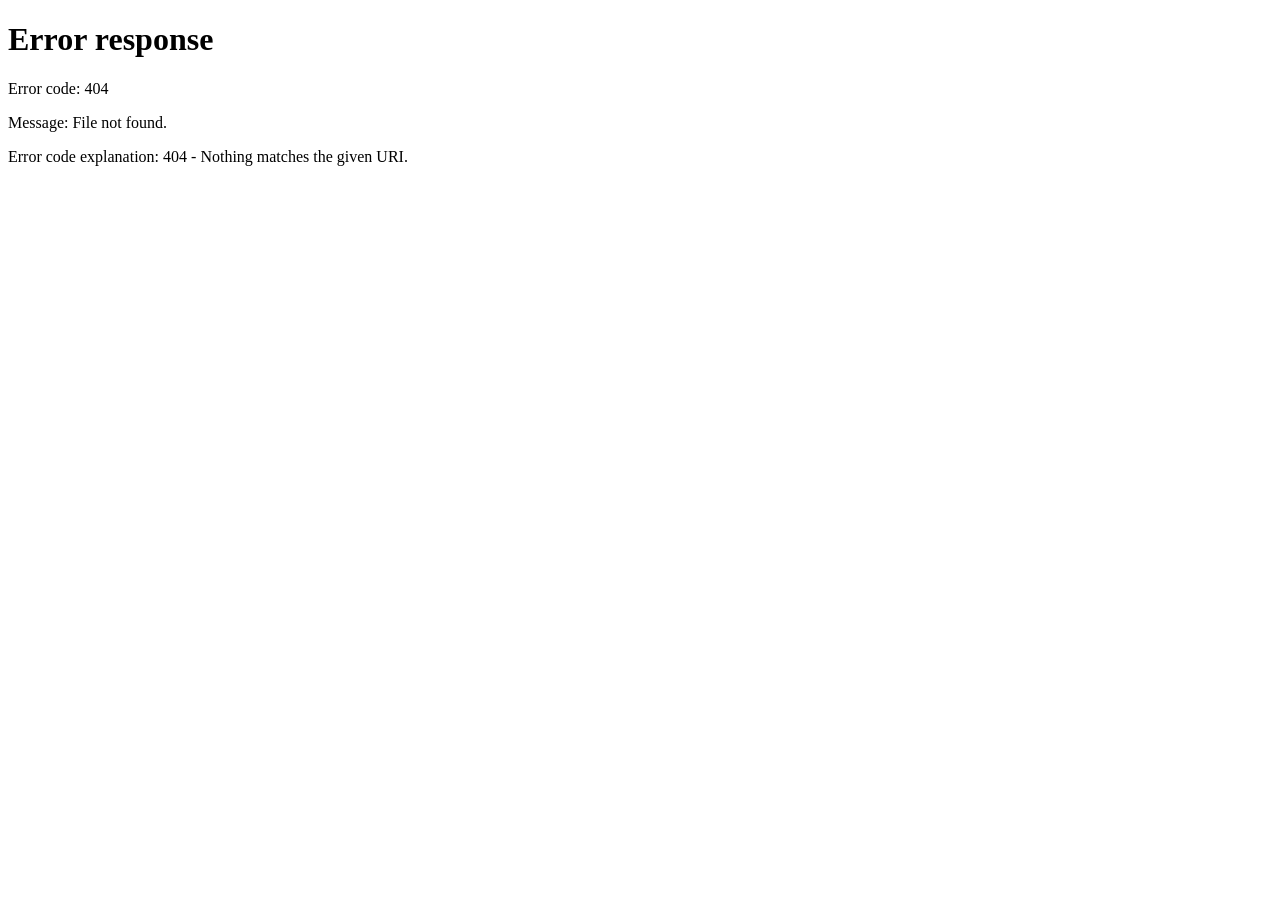
==== index.html @ eab2c926 "Add files via upload" ====
<html xmlns="http://www.w3.org/1999/xhtml" lang="en">

<head>
	<meta http-equiv="Content-Type" content="text/html; charset=utf-8" />
	<meta name="description" content="HTTrack is an easy-to-use website mirror utility. It allows you to download a World Wide website from the Internet to a local directory,building recursively all structures, getting html, images, and other files from the server to your computer. Links are rebuiltrelatively so that you can freely browse to the local site (works with any browser). You can mirror several sites together so that you can jump from one toanother. You can, also, update an existing mirror site, or resume an interrupted download. The robot is fully configurable, with an integrated help" />
	<meta name="keywords" content="httrack, HTTRACK, HTTrack, winhttrack, WINHTTRACK, WinHTTrack, offline browser, web mirror utility, aspirateur web, surf offline, web capture, www mirror utility, browse offline, local  site builder, website mirroring, aspirateur www, internet grabber, capture de site web, internet tool, hors connexion, unix, dos, windows 95, windows 98, solaris, ibm580, AIX 4.0, HTS, HTGet, web aspirator, web aspirateur, libre, GPL, GNU, free software" />
	<title>Local index - Dreyson Global</title>
  <!-- Mirror and index made by HTTrack Website Copier/3.49-2 [XR&CO'2014] -->
	<style type="text/css">
	<!--

body {
	margin: 0;  padding: 0;  margin-bottom: 15px;  margin-top: 8px;
	background: #77b;
}
body, td {
	font: 14px "Trebuchet MS", Verdana, Arial, Helvetica, sans-serif;
	}

#subTitle {
	background: #000;  color: #fff;  padding: 4px;  font-weight: bold; 
	}

#siteNavigation a, #siteNavigation .current {
	font-weight: bold;  color: #448;
	}
#siteNavigation a:link    { text-decoration: none; }
#siteNavigation a:visited { text-decoration: none; }

#siteNavigation .current { background-color: #ccd; }

#siteNavigation a:hover   { text-decoration: none;  background-color: #fff;  color: #000; }
#siteNavigation a:active  { text-decoration: none;  background-color: #ccc; }


a:link    { text-decoration: underline;  color: #00f; }
a:visited { text-decoration: underline;  color: #000; }
a:hover   { text-decoration: underline;  color: #c00; }
a:active  { text-decoration: underline; }

#pageContent {
	clear: both;
	border-bottom: 6px solid #000;
	padding: 10px;  padding-top: 20px;
	line-height: 1.65em;
	background-image: url(backblue.gif);
	background-repeat: no-repeat;
	background-position: top right;
	}

#pageContent, #siteNavigation {
	background-color: #ccd;
	}


.imgLeft  { float: left;   margin-right: 10px;  margin-bottom: 10px; }
.imgRight { float: right;  margin-left: 10px;   margin-bottom: 10px; }

hr { height: 1px;  color: #000;  background-color: #000;  margin-bottom: 15px; }

h1 { margin: 0;  font-weight: bold;  font-size: 2em; }
h2 { margin: 0;  font-weight: bold;  font-size: 1.6em; }
h3 { margin: 0;  font-weight: bold;  font-size: 1.3em; }
h4 { margin: 0;  font-weight: bold;  font-size: 1.18em; }

.blak { background-color: #000; }
.hide { display: none; }
.tableWidth { min-width: 400px; }

.tblRegular       { border-collapse: collapse; }
.tblRegular td    { padding: 6px;  background-image: url(fade.gif);  border: 2px solid #99c; }
.tblHeaderColor, .tblHeaderColor td { background: #99c; }
.tblNoBorder td   { border: 0; }


// -->
</style>

</head>

<table width="76%" border="0" align="center" cellspacing="0" cellpadding="3" class="tableWidth">
	<tr>
	<td id="subTitle">HTTrack Website Copier - Open Source offline browser</td>
	</tr>
</table>
<table width="76%" border="0" align="center" cellspacing="0" cellpadding="0" class="tableWidth">
<tr class="blak">
<td>
	<table width="100%" border="0" align="center" cellspacing="1" cellpadding="0">
	<tr>
	<td colspan="6"> 
		<table width="100%" border="0" align="center" cellspacing="0" cellpadding="10">
		<tr> 
		<td id="pageContent"> 
<!-- ==================== End prologue ==================== -->

	<meta name="generator" content="HTTrack Website Copier/3.x">
	<TITLE>Local index - HTTrack</TITLE>
</HEAD>
<BODY>
<H1 ALIGN=Center>Index of locally available sites:</H1>
	<TABLE BORDER="0" WIDTH="100%" CELLSPACING="1" CELLPADDING="0">
		<TR>
			<TD BACKGROUND="fade.gif">
				&middot;
					<A HREF="webbiit.com/index.html">
						Dreyson Global | Best Website Design Company In Lagos City, Nigeria
					</A>		
			</TD>
		</TR>
	</TABLE>
	<BR>
	<BR>
	<BR>
  	<H6 ALIGN="RIGHT">
	<I>Mirror and index made by HTTrack Website Copier [XR&amp;CO'2008]</I>
	</H6>
	<!-- Mirror and index made by HTTrack Website Copier/3.49-2 [XR&CO'2014] -->
	<!-- Thanks for using HTTrack Website Copier! -->
	<meta HTTP-EQUIV="Refresh" CONTENT="0; URL=webbiit.com/index.html">


<!-- ==================== Start epilogue ==================== -->
		</td>
		</tr>
		</table>
	</td>
	</tr>
	</table>
</td>
</tr>
</table>

<table width="76%" border="0" align="center" valign="bottom" cellspacing="0" cellpadding="0">
	<tr>
	<td id="footer"><small>&copy; 2024 Xavier Roche & other contributors - Web Design: Kingsley.</small></td>
	</tr>
</table>

</body>

</html>
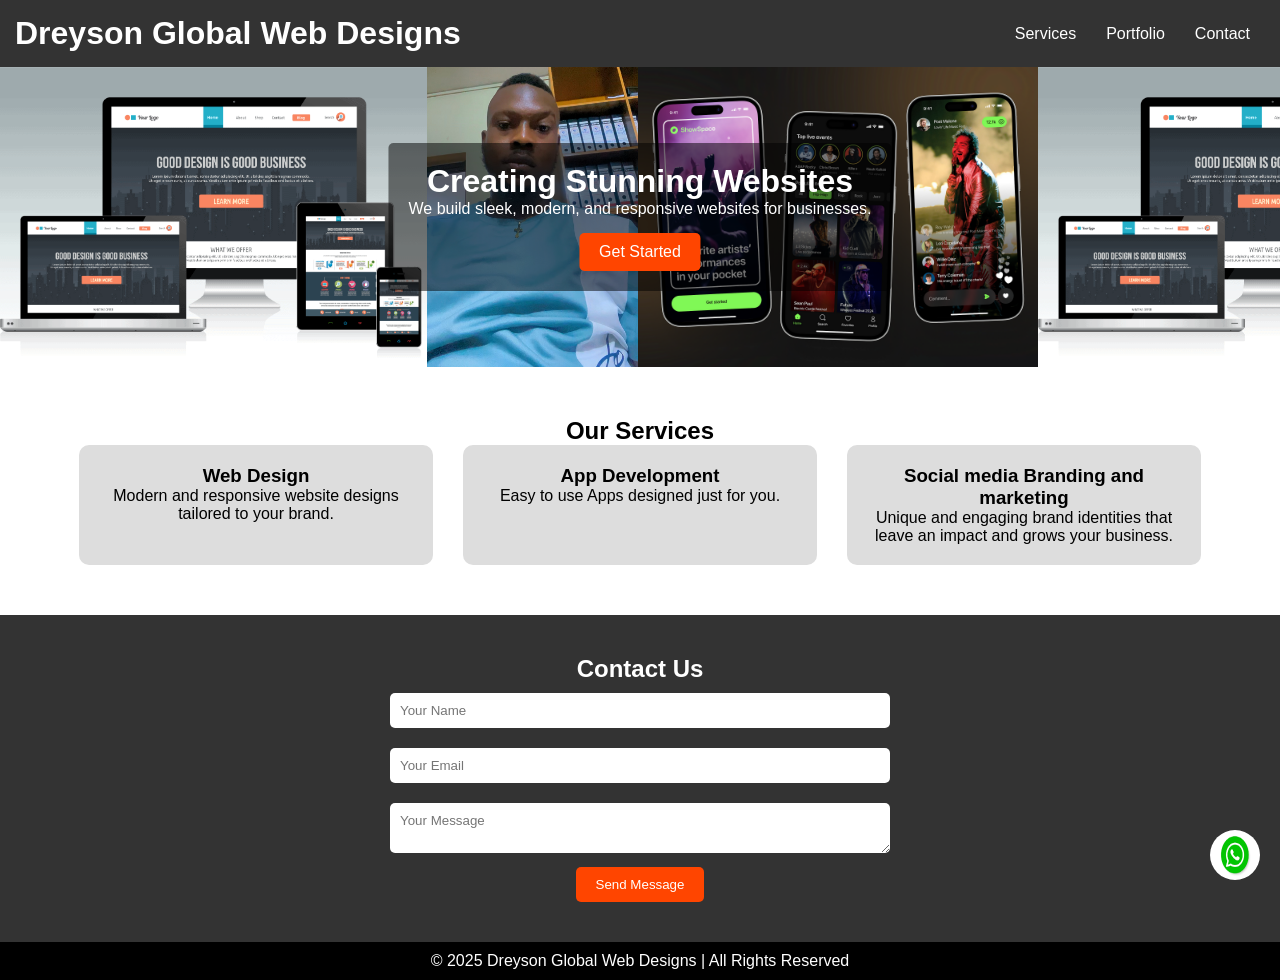
==== commit 9c2d2383: "Add files via upload" ====
--- a/index.html
+++ b/index.html
@@ -1,144 +1,80 @@
-<html xmlns="http://www.w3.org/1999/xhtml" lang="en">
+<!DOCTYPE html>
+<html lang="en">
+<head>
+    <meta charset="UTF-8">
+    <meta name="viewport" content="width=device-width, initial-scale=1.0">
+    <title>Dreyson Global Web Designs</title>
+    <link rel="stylesheet" href="style.css">
+    <script defer src="script.js"></script>
+</head>
+<body>
+    <header>
+        <h1>Dreyson Global Web Designs</h1>
+        <nav>
+            <ul>
+                <li><a href="#services">Services</a></li>
+                <li><a href="#portfolio">Portfolio</a></li>
+                <li><a href="#contact">Contact</a></li>
+            </ul>
+        </nav>
+    </header>
 
-<head>
-	<meta http-equiv="Content-Type" content="text/html; charset=utf-8" />
-	<meta name="description" content="HTTrack is an easy-to-use website mirror utility. It allows you to download a World Wide website from the Internet to a local directory,building recursively all structures, getting html, images, and other files from the server to your computer. Links are rebuiltrelatively so that you can freely browse to the local site (works with any browser). You can mirror several sites together so that you can jump from one toanother. You can, also, update an existing mirror site, or resume an interrupted download. The robot is fully configurable, with an integrated help" />
-	<meta name="keywords" content="httrack, HTTRACK, HTTrack, winhttrack, WINHTTRACK, WinHTTrack, offline browser, web mirror utility, aspirateur web, surf offline, web capture, www mirror utility, browse offline, local  site builder, website mirroring, aspirateur www, internet grabber, capture de site web, internet tool, hors connexion, unix, dos, windows 95, windows 98, solaris, ibm580, AIX 4.0, HTS, HTGet, web aspirator, web aspirateur, libre, GPL, GNU, free software" />
-	<title>Local index - Dreyson Global</title>
-  <!-- Mirror and index made by HTTrack Website Copier/3.49-2 [XR&CO'2014] -->
-	<style type="text/css">
-	<!--
+    <section class="hero">
+        <div class="slider-container">
+            <div class="slider">
+                <img src="images/design1.jpg" alt="Web Design">
+                <img src="images/design2.jpg" alt="Creative Design">
+                <img src="images/design3.png" alt="UI/UX">
+                <!-- Duplicate images for infinite effect -->
+                <img src="images/design1.jpg" alt="Web Design">
+                <img src="images/design2.jpg" alt="Creative Design">
+                <img src="images/design3.png" alt="UI/UX">
+            </div>
+        </div>
+        <div class="overlay">
+            <h2>Creating Stunning Websites</h2>
+            <p>We build sleek, modern, and responsive websites for businesses.</p>
+            <a href="#contact" class="btn">Get Started</a>
+        </div>
+    </section>
+    
+    
 
-body {
-	margin: 0;  padding: 0;  margin-bottom: 15px;  margin-top: 8px;
-	background: #77b;
-}
-body, td {
-	font: 14px "Trebuchet MS", Verdana, Arial, Helvetica, sans-serif;
-	}
+    <section id="services">
+        <h2>Our Services</h2>
+        <div class="service-container">
+            <div class="service">
+                <h3>Web Design</h3>
+                <p>Modern and responsive website designs tailored to your brand.</p>
+            </div>
+            <div class="service">
+                <h3>App Development</h3>
+                <p>Easy to use Apps designed just for you.</p>
+            </div>
+            <div class="service">
+                <h3>Social media Branding and marketing</h3>
+                <p>Unique and engaging brand identities that leave an impact and grows your business.</p>
+            </div>
+        </div>
+    </section>
 
-#subTitle {
-	background: #000;  color: #fff;  padding: 4px;  font-weight: bold; 
-	}
+    <section id="contact">
+        <h2>Contact Us</h2>
+        <form id="contactForm">
+            <input type="text" id="name" placeholder="Your Name" required>
+            <input type="email" id="email" placeholder="Your Email" required>
+            <textarea id="message" placeholder="Your Message" required></textarea>
+            <button type="submit">Send Message</button>
+        </form>
+    </section>
 
-#siteNavigation a, #siteNavigation .current {
-	font-weight: bold;  color: #448;
-	}
-#siteNavigation a:link    { text-decoration: none; }
-#siteNavigation a:visited { text-decoration: none; }
+    <a href="https://wa.me/2348161653750" target="_blank" class="whatsapp-icon">
+        <img src="images/whatsapp.png" alt="WhatsApp">
+    </a>
+    
 
-#siteNavigation .current { background-color: #ccd; }
-
-#siteNavigation a:hover   { text-decoration: none;  background-color: #fff;  color: #000; }
-#siteNavigation a:active  { text-decoration: none;  background-color: #ccc; }
-
-
-a:link    { text-decoration: underline;  color: #00f; }
-a:visited { text-decoration: underline;  color: #000; }
-a:hover   { text-decoration: underline;  color: #c00; }
-a:active  { text-decoration: underline; }
-
-#pageContent {
-	clear: both;
-	border-bottom: 6px solid #000;
-	padding: 10px;  padding-top: 20px;
-	line-height: 1.65em;
-	background-image: url(backblue.gif);
-	background-repeat: no-repeat;
-	background-position: top right;
-	}
-
-#pageContent, #siteNavigation {
-	background-color: #ccd;
-	}
-
-
-.imgLeft  { float: left;   margin-right: 10px;  margin-bottom: 10px; }
-.imgRight { float: right;  margin-left: 10px;   margin-bottom: 10px; }
-
-hr { height: 1px;  color: #000;  background-color: #000;  margin-bottom: 15px; }
-
-h1 { margin: 0;  font-weight: bold;  font-size: 2em; }
-h2 { margin: 0;  font-weight: bold;  font-size: 1.6em; }
-h3 { margin: 0;  font-weight: bold;  font-size: 1.3em; }
-h4 { margin: 0;  font-weight: bold;  font-size: 1.18em; }
-
-.blak { background-color: #000; }
-.hide { display: none; }
-.tableWidth { min-width: 400px; }
-
-.tblRegular       { border-collapse: collapse; }
-.tblRegular td    { padding: 6px;  background-image: url(fade.gif);  border: 2px solid #99c; }
-.tblHeaderColor, .tblHeaderColor td { background: #99c; }
-.tblNoBorder td   { border: 0; }
-
-
-// -->
-</style>
-
-</head>
-
-<table width="76%" border="0" align="center" cellspacing="0" cellpadding="3" class="tableWidth">
-	<tr>
-	<td id="subTitle">HTTrack Website Copier - Open Source offline browser</td>
-	</tr>
-</table>
-<table width="76%" border="0" align="center" cellspacing="0" cellpadding="0" class="tableWidth">
-<tr class="blak">
-<td>
-	<table width="100%" border="0" align="center" cellspacing="1" cellpadding="0">
-	<tr>
-	<td colspan="6"> 
-		<table width="100%" border="0" align="center" cellspacing="0" cellpadding="10">
-		<tr> 
-		<td id="pageContent"> 
-<!-- ==================== End prologue ==================== -->
-
-	<meta name="generator" content="HTTrack Website Copier/3.x">
-	<TITLE>Local index - HTTrack</TITLE>
-</HEAD>
-<BODY>
-<H1 ALIGN=Center>Index of locally available sites:</H1>
-	<TABLE BORDER="0" WIDTH="100%" CELLSPACING="1" CELLPADDING="0">
-		<TR>
-			<TD BACKGROUND="fade.gif">
-				&middot;
-					<A HREF="webbiit.com/index.html">
-						Dreyson Global | Best Website Design Company In Lagos City, Nigeria
-					</A>		
-			</TD>
-		</TR>
-	</TABLE>
-	<BR>
-	<BR>
-	<BR>
-  	<H6 ALIGN="RIGHT">
-	<I>Mirror and index made by HTTrack Website Copier [XR&amp;CO'2008]</I>
-	</H6>
-	<!-- Mirror and index made by HTTrack Website Copier/3.49-2 [XR&CO'2014] -->
-	<!-- Thanks for using HTTrack Website Copier! -->
-	<meta HTTP-EQUIV="Refresh" CONTENT="0; URL=webbiit.com/index.html">
-
-
-<!-- ==================== Start epilogue ==================== -->
-		</td>
-		</tr>
-		</table>
-	</td>
-	</tr>
-	</table>
-</td>
-</tr>
-</table>
-
-<table width="76%" border="0" align="center" valign="bottom" cellspacing="0" cellpadding="0">
-	<tr>
-	<td id="footer"><small>&copy; 2024 Xavier Roche & other contributors - Web Design: Kingsley.</small></td>
-	</tr>
-</table>
-
+    <footer>
+        <p>© 2025 Dreyson Global Web Designs | All Rights Reserved</p>
+    </footer>
 </body>
-
 </html>
-
-
--- a/style.css
+++ b/style.css
@@ -0,0 +1,242 @@
+* {
+    margin: 0;
+    padding: 0;
+    box-sizing: border-box;
+    font-family: Arial, sans-serif;
+}
+
+body {
+    background-color: #f4f4f4;
+    text-align: center;
+}
+
+header {
+    background: #333;
+    color: #fff;
+    padding: 15px;
+    display: flex;
+    justify-content: space-between;
+    align-items: center;
+}
+
+nav ul {
+    list-style: none;
+    display: flex;
+}
+
+nav ul li {
+    margin: 0 15px;
+}
+
+nav ul li a {
+    color: white;
+    text-decoration: none;
+    font-size: 16px;
+}
+
+/* Hero Section */
+.hero {
+    position: relative;
+    width: 100%;
+    height: 400px;
+    overflow: hidden;
+}
+
+.slider {
+    position: absolute;
+    width: 300%;
+    height: 100%;
+    display: flex;
+}
+
+.slider img {
+    width: 100%;
+    height: 100%;
+    object-fit: cover;
+}
+
+.overlay {
+    position: absolute;
+    top: 50%;
+    left: 50%;
+    transform: translate(-50%, -50%);
+    text-align: center;
+    color: white;
+    background: rgba(0, 0, 0, 0.5);
+    padding: 20px;
+    border-radius: 5px;
+}
+
+.overlay h2 {
+    font-size: 2rem;
+}
+
+.btn {
+    display: inline-block;
+    margin-top: 15px;
+    padding: 10px 20px;
+    background: #ff4500;
+    color: white;
+    text-decoration: none;
+    border-radius: 5px;
+}
+
+/* Services */
+#services {
+    background: white;
+    padding: 50px;
+}
+
+.service-container {
+    display: flex;
+    justify-content: center;
+    gap: 30px;
+}
+
+.service {
+    background: #ddd;
+    padding: 20px;
+    border-radius: 10px;
+    width: 30%;
+}
+
+/* Contact Form */
+#contact {
+    background: #333;
+    color: white;
+    padding: 40px;
+}
+
+form {
+    max-width: 500px;
+    margin: 0 auto;
+}
+
+form input, form textarea {
+    width: 100%;
+    margin: 10px 0;
+    padding: 10px;
+    border: none;
+    border-radius: 5px;
+}
+
+form button {
+    padding: 10px 20px;
+    border: none;
+    background: #ff4500;
+    color: white;
+    border-radius: 5px;
+}
+
+/* Footer */
+footer {
+    background: black;
+    color: white;
+    padding: 10px;
+    text-align: center;
+}
+
+.whatsapp-icon {
+    position: fixed;
+    bottom: 20px;
+    right: 20px;
+    width: 50px;
+    height: 50px;
+    z-index: 100;
+}
+
+.whatsapp-icon img {
+    width: 100%;
+    height: 100%;
+    border-radius: 50%;
+    transition: transform 0.3s ease-in-out;
+}
+
+.whatsapp-icon img:hover {
+    transform: scale(1.1);
+}
+
+/* Hero Section */
+.hero {
+    position: relative;
+    width: 100%;
+    height: 300px;
+    overflow: hidden;
+}
+
+/* Slider container */
+.slider-container {
+    width: 100%;
+    overflow: hidden;
+    white-space: nowrap;
+}
+
+/* Sliding images */
+.slider {
+    display: flex;
+    width: 100%; /* Twice the width for infinite scroll */
+    animation: slideAnimation 10s linear infinite;
+}
+
+/* Reduce image size */
+.slider img {
+    width: 33.33vw; /* Adjust based on screen size */
+    height: 300px;
+    object-fit: cover;
+}
+
+/* Continuous sliding animation */
+@keyframes slideAnimation {
+    from {
+        transform: translateX(0%);
+    }
+    to {
+        transform: translateX(-50%);
+    }
+}
+
+/* Make website responsive for mobile screens */
+@media screen and (max-width: 768px) {
+    /* Adjust hero section */
+    .hero {
+        height: 200px; /* Reduce height */
+    }
+
+    /* Make slider images fit properly */
+    .slider img {
+        width: 100vw; /* Full width on mobile */
+        height: auto;
+    }
+
+    /* Center text and buttons */
+    .overlay {
+        text-align: center;
+        padding: 10px;
+    }
+
+    .overlay h2 {
+        font-size: 20px; /* Smaller heading */
+    }
+
+    .overlay p {
+        font-size: 14px;
+    }
+
+    .btn {
+        font-size: 14px;
+        padding: 8px 12px;
+    }
+
+    /* Make form fields full width */
+    form input, form textarea {
+        width: 100%;
+    }
+
+    /* Reduce WhatsApp icon size */
+    .whatsapp-icon {
+        width: 40px;
+        height: 40px;
+        bottom: 10px;
+        right: 10px;
+    }
+}
